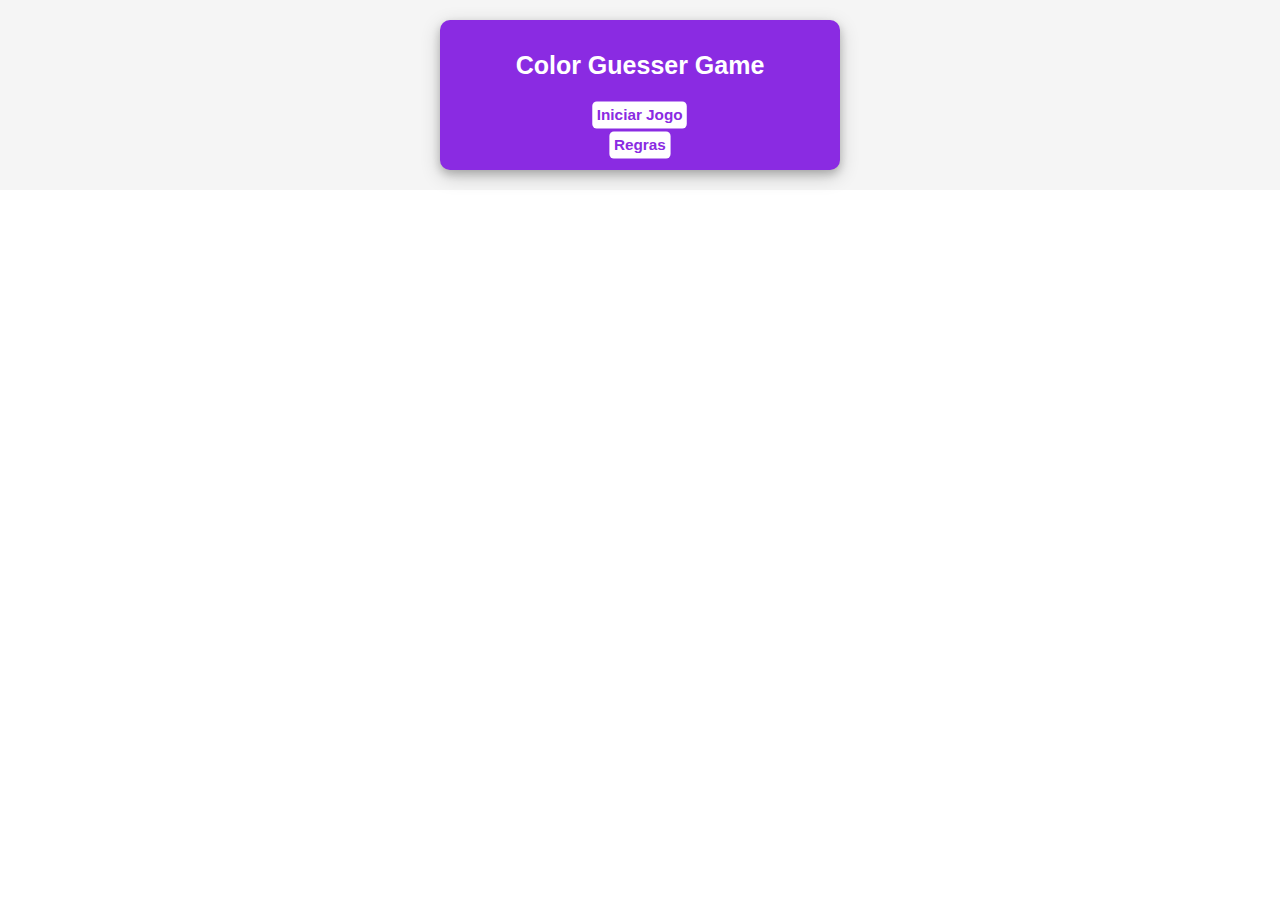
==== Index.html @ 46640da8 "first commit" ====
<!DOCTYPE html>
<html lang="en">
<head>
    <meta charset="UTF-8">
    <meta http-equiv="X-UA-Compatible" content="IE=edge">
    <meta name="viewport" content="width=device-width, initial-scale=1.0">
    <link rel="stylesheet" href="assets/style.css">
    <title>Game Color</title>
</head>
<body>
    <!-- Container global--> 
    <div class="container">

        <div class="container-menu" id="container-menu">

            <div class="modal-game" id="modal">
                <div class="sub">
                    <h1>Color Guesser Game</h1>
                    <button onclick="StartGame()">Iniciar Jogo</button>
                    <button>Regras</button>
                    
            
                </div>
            
            </div>
            
            </div>
        
<!-- Container principal--> 
<div id="container-layout">


<div class="container-pric" id="container-pric">
    <div class="container-color">
<h3>COR</h3>
<div class="color" id="color">

</div>
    </div>
    <!--Container da caixa de cor-->
<div class="container-box">
    <audio src="assets/sound//stage-clear-8-bit.wav"  id="sound-embaralhar"></audio>

<div class="box box-1">
</div>

<div class="box box-2" >
</div>

<div class="box box-3" >
</div>

<div class="box box-4" >
</div>

<div class="box box-5">
</div>

<div class="box box-6" >
</div>

<div class="box box-7" >
</div>

<div class="box box-8">
</div>

<div class="box box-9">
</div>
<audio src="assets/sound/error-8-bit.wav" id="soundError"></audio>
    </div>



    <div class="container-round" id="container-round">
   <h3>tempo</h3>
   <p id="time"></p>
     </div>

     <div class="container-log">
    <h4>adivinhação de cores</h4>
    <p > adivinhar em qual das caixas é a cor exibida, clicando nela  </p>
      <p id="msg"></p>
    </div>
       <audio src="assets/sound/8-bit-game-intro-loop.wav" loop id="soundIntro"></audio>
</div>

</div>


    </div>

    
<script src="https://code.jquery.com/jquery-3.6.0.min.js"></script>
<script src="scritp.js"></script>

</body>
</html>
---- assets/style.css ----
* {
  -webkit-box-sizing: border-box;
          box-sizing: border-box;
  margin: 0;
  padding: 0;
  font-family: Arial, Helvetica, sans-serif;
}

/*contaiiner goblal*/
.container {
  display: -webkit-box;
  display: -ms-flexbox;
  display: flex;
  -webkit-box-pack: center;
      -ms-flex-pack: center;
          justify-content: center;
  -webkit-box-align: center;
      -ms-flex-align: center;
          align-items: center;
  width: 100%;
  background-color: whitesmoke;
  word-break: break-all;
  /*Container principal*/
  /*Container do menu do jogo*/
}

.container #container-layout {
  display: none;
}

.container .container-pric {
  display: -webkit-box;
  display: -ms-flexbox;
  display: flex;
  -webkit-box-pack: justify;
      -ms-flex-pack: justify;
          justify-content: space-between;
  -ms-flex-wrap: wrap;
      flex-wrap: wrap;
  -webkit-box-align: center;
      -ms-flex-align: center;
          align-items: center;
  width: 100%;
  /* Container da Cor*/
  /* Container do jogo*/
  /*Container do round*/
}

.container .container-pric .container-color {
  width: 200px;
  border: 1px solid gray;
  background-color: white;
  margin: 20px auto;
  padding: 10px;
}

.container .container-pric .container-color .color {
  width: 120px;
  height: 120px;
  border-radius: 50%;
  margin: 20px auto;
}

.container .container-pric .container-color h3 {
  text-align: center;
  font-size: 20px;
  text-transform: uppercase;
  margin: 10px;
}

.container .container-pric .container-box {
  width: 300px;
  border: 1px solid gray;
  display: -webkit-box;
  display: -ms-flexbox;
  display: flex;
  -ms-flex-wrap: wrap;
      flex-wrap: wrap;
  -webkit-box-pack: justify;
      -ms-flex-pack: justify;
          justify-content: space-between;
  -webkit-box-align: center;
      -ms-flex-align: center;
          align-items: center;
  background-color: white;
  margin: 20px auto;
  /*Caixa do jogo*/
  /*cor das caixa*/
}

.container .container-pric .container-box .box {
  border: 1px solid gray;
  width: 80px;
  height: 80px;
  margin: 5px;
  -webkit-transform: scale(0.9);
          transform: scale(0.9);
  cursor: pointer;
}

.container .container-pric .container-box .box:hover {
  -webkit-transform: scale(1);
          transform: scale(1);
}

.container .container-pric .container-box .box-1 {
  background-color: red;
}

.container .container-pric .container-box .box-2 {
  background-color: blue;
}

.container .container-pric .container-box .box-3 {
  background-color: black;
}

.container .container-pric .container-box .box-4 {
  background-color: aqua;
}

.container .container-pric .container-box .box-5 {
  background-color: blueviolet;
}

.container .container-pric .container-box .box-6 {
  background-color: chartreuse;
}

.container .container-pric .container-box .box-7 {
  background-color: chocolate;
}

.container .container-pric .container-box .box-8 {
  background-color: coral;
}

.container .container-pric .container-box .box-9 {
  background-color: yellow;
}

.container .container-pric .container-round {
  -webkit-box-pack: center;
      -ms-flex-pack: center;
          justify-content: center;
  width: 200px;
  border: 1px solid gray;
  background-color: white;
  height: auto;
  margin: 20px auto;
  padding: 10px;
}

.container .container-pric .container-round h3 {
  text-align: center;
  font-size: 20px;
  text-transform: uppercase;
  margin: 10px;
}

.container .container-pric .container-round p {
  font-size: 20px;
  text-align: center;
  color: black;
  font-weight: bold;
}

.container .container-pric .container-log {
  border: 1px solid gray;
  width: auto;
  background-color: white;
  height: auto;
  margin: 20px auto;
  padding: 5px;
  border-radius: 10px;
}

.container .container-pric .container-log h4 {
  margin-top: 5px;
  text-align: center;
  font-size: 18px;
  text-transform: uppercase;
  color: green;
}

.container .container-pric .container-log p {
  text-align: center;
  font-weight: bold;
  font-size: 13px;
  margin-top: 10px;
  text-transform: uppercase;
  color: gray;
}

.container .container-pric .container-log p:last-of-type {
  text-align: center;
  font-weight: bold;
  font-size: 15px;
  text-transform: uppercase;
  color: gray;
}

.container .container-pric .container-log span {
  font-size: 20px;
  text-transform: uppercase;
  margin: auto;
}

.container .container-menu .modal-game {
  position: relative;
  display: -webkit-box;
  display: -ms-flexbox;
  display: flex;
  -webkit-box-pack: center;
      -ms-flex-pack: center;
          justify-content: center;
  background-color: blueviolet;
  width: 400px;
  height: auto;
  margin: 20px auto;
  border-radius: 10px;
  padding: 10px;
  -webkit-box-shadow: 0 4px 8px 0 rgba(0, 0, 0, 0.2), 0 6px 20px 0 rgba(0, 0, 0, 0.19);
          box-shadow: 0 4px 8px 0 rgba(0, 0, 0, 0.2), 0 6px 20px 0 rgba(0, 0, 0, 0.19);
}

.container .container-menu .modal-game .sub {
  line-height: 50px;
}

.container .container-menu .modal-game .sub h1 {
  text-align: center;
  font-size: 25px;
  font-weight: bold;
  margin: 10px;
  color: white;
}

.container .container-menu .modal-game .sub button {
  display: -webkit-box;
  display: -ms-flexbox;
  display: flex;
  -webkit-box-pack: center;
      -ms-flex-pack: center;
          justify-content: center;
  margin: auto;
  padding: 5px;
  border-radius: 5px;
  border: none;
  color: blueviolet;
  background-color: white;
  cursor: pointer;
  font-weight: bold;
  font-family: 'Segoe UI', Tahoma, Geneva, Verdana, sans-serif;
  font-size: 17px;
  -webkit-transform: scale(0.9);
          transform: scale(0.9);
}

.container .container-menu .modal-game .sub button:hover {
  -webkit-transform: scale(1);
          transform: scale(1);
  background-color: black;
}

@-webkit-keyframes aparece {
  from {
    opacity: 0;
  }
  to {
    opacity: 1;
  }
}

@keyframes aparece {
  from {
    opacity: 0;
  }
  to {
    opacity: 1;
  }
}

@-webkit-keyframes animatetop {
  from {
    top: -300px;
    opacity: 0;
  }
  to {
    top: 0;
    opacity: 1;
  }
}

@keyframes animatetop {
  from {
    top: -300px;
    opacity: 0;
  }
  to {
    top: 0;
    opacity: 1;
  }
}
/*# sourceMappingURL=style.css.map */
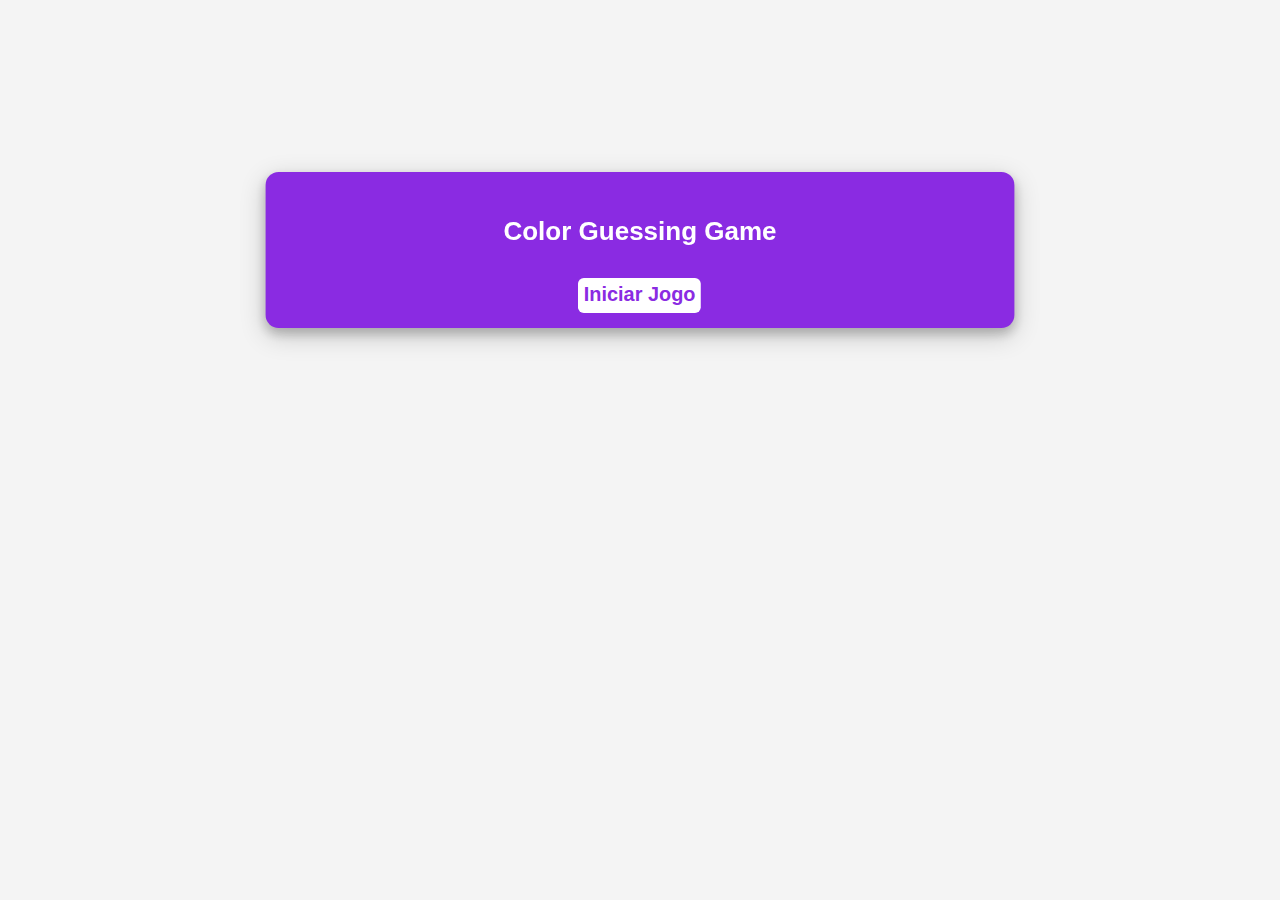
==== commit c484ba58: "release" ====
--- a/Index.html
+++ b/Index.html
@@ -4,6 +4,7 @@
     <meta charset="UTF-8">
     <meta http-equiv="X-UA-Compatible" content="IE=edge">
     <meta name="viewport" content="width=device-width, initial-scale=1.0">
+    
     <link rel="stylesheet" href="assets/style.css">
     <title>Game Color</title>
 </head>
@@ -15,11 +16,8 @@
 
             <div class="modal-game" id="modal">
                 <div class="sub">
-                    <h1>Color Guesser Game</h1>
-                    <button onclick="StartGame()">Iniciar Jogo</button>
-                    <button>Regras</button>
-                    
-            
+                    <h1>Color Guessing Game</h1>
+                    <button id="start"  onclick="StartGame()">Iniciar Jogo</button>
                 </div>
             
             </div>
@@ -73,8 +71,14 @@
 
 
     <div class="container-round" id="container-round">
-   <h3>tempo</h3>
-   <p id="time"></p>
+   <button  id="ActiveTempo" onclick="AtivaTempo()">Ativa Contagem</button>
+   <div id="tempoL">
+    <h3>tempo</h3>
+    <p id="time"></p>
+    <input type="number" placeholder="Tempo(ex:60)" id="TempoValor" > 
+    <button id="btn-Tempo" onclick="AddTempo()">add</button>
+   </div>
+  
      </div>
 
      <div class="container-log">
--- a/assets/style.css
+++ b/assets/style.css
@@ -6,6 +6,10 @@
   font-family: Arial, Helvetica, sans-serif;
 }
 
+body {
+  background-color: #f4f4f4;
+}
+
 /*contaiiner goblal*/
 .container {
   display: -webkit-box;
@@ -18,7 +22,6 @@
       -ms-flex-align: center;
           align-items: center;
   width: 100%;
-  background-color: whitesmoke;
   word-break: break-all;
   /*Container principal*/
   /*Container do menu do jogo*/
@@ -148,21 +151,64 @@
   background-color: white;
   height: auto;
   margin: 20px auto;
-  padding: 10px;
-}
-
-.container .container-pric .container-round h3 {
+  padding: 5px;
+}
+
+.container .container-pric .container-round #ActiveTempo {
+  display: -webkit-box;
+  display: -ms-flexbox;
+  display: flex;
+  -webkit-box-pack: center;
+      -ms-flex-pack: center;
+          justify-content: center;
+  -webkit-box-align: center;
+      -ms-flex-align: center;
+          align-items: center;
+  margin: auto;
+  width: 100%;
+  background-color: #111;
+  padding: 10px;
+  color: white;
+  border: none;
+  cursor: pointer;
+  border-radius: 3px;
+}
+
+.container .container-pric .container-round #tempoL {
+  width: 100%;
+  display: none;
+}
+
+.container .container-pric .container-round #tempoL h3 {
   text-align: center;
   font-size: 20px;
   text-transform: uppercase;
   margin: 10px;
 }
 
-.container .container-pric .container-round p {
-  font-size: 20px;
+.container .container-pric .container-round #tempoL p {
+  font-size: 15px;
   text-align: center;
   color: black;
   font-weight: bold;
+  padding: 10px;
+}
+
+.container .container-pric .container-round #tempoL input {
+  width: 70%;
+  padding: 10px;
+  font-size: 12px;
+}
+
+.container .container-pric .container-round #tempoL button {
+  width: 27%;
+  padding: 10px;
+  font-weight: bold;
+  border: none;
+  background-color: #111;
+  color: white;
+  border-radius: 3px;
+  cursor: pointer;
 }
 
 .container .container-pric .container-log {
@@ -206,18 +252,28 @@
   margin: auto;
 }
 
+.container .container-menu {
+  position: absolute;
+  z-index: 10;
+  top: 190px;
+  width: 90%;
+}
+
 .container .container-menu .modal-game {
-  position: relative;
-  display: -webkit-box;
-  display: -ms-flexbox;
-  display: flex;
-  -webkit-box-pack: center;
-      -ms-flex-pack: center;
-          justify-content: center;
+  -webkit-transform: scale(1.3);
+          transform: scale(1.3);
+  margin: auto;
+  display: -webkit-box;
+  display: -ms-flexbox;
+  display: flex;
+  -webkit-box-pack: center;
+      -ms-flex-pack: center;
+          justify-content: center;
+  -webkit-box-align: center;
+      -ms-flex-align: center;
+          align-items: center;
   background-color: blueviolet;
-  width: 400px;
-  height: auto;
-  margin: 20px auto;
+  width: 50%;
   border-radius: 10px;
   padding: 10px;
   -webkit-box-shadow: 0 4px 8px 0 rgba(0, 0, 0, 0.2), 0 6px 20px 0 rgba(0, 0, 0, 0.19);
@@ -230,7 +286,7 @@
 
 .container .container-menu .modal-game .sub h1 {
   text-align: center;
-  font-size: 25px;
+  font-size: 20px;
   font-weight: bold;
   margin: 10px;
   color: white;
